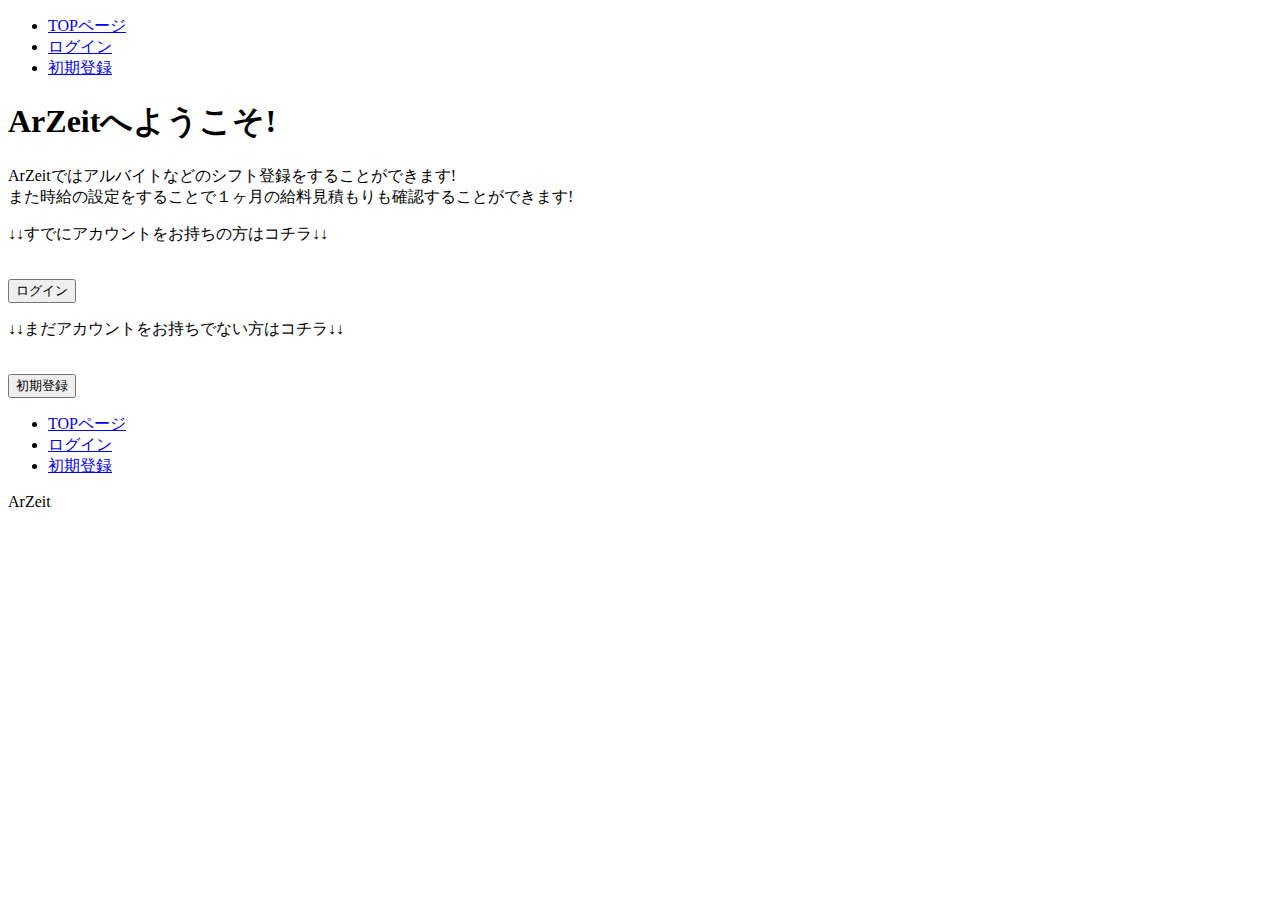
==== WebContent/project/arzeit/index.html @ b8ab77aa "Merge pull request #13 from mine1217/4.0/index.html/kakei" ====
<!DOCTYPE html>
<html>
<head>
	<meta http-equiv="Content-Type" content="text/html; charset=UTF-8">
	<title>シフト管理アプリケーション</title>
	<link rel="stylesheet" type="text/css" href="index.css"/>
	<!--<script type="text/javascript" src="index.js"></script>-->
</head>

<body>
  <!--ヘッダー部分-->
  <header>
    <nav>
    <ul>
      <li class="current"><!--今どこのページにいるか cssの方でどこのページにいるか下線を引いている-->
        <a href="index.html">TOPページ</a>
        </li>
      <li>
        <a href="login.html">ログイン</a>
        </li>
      <li>
        <a href="register.html">初期登録</a>
      </li>
    </ul>
  </nav>
  <section>
  <H1>ArZeitへようこそ!</H1>
  <section>
</header>
<!--ヘッダー部分-->

  <p>ArZeitではアルバイトなどのシフト登録をすることができます!<br>また時給の設定をすることで１ヶ月の給料見積もりも確認することができます!<p>

	<div class="login_or_register">
    <p>↓↓すでにアカウントをお持ちの方はコチラ↓↓</p><br>
    <a href = "login.html">
		<button id="login_button">ログイン</button><br>
  </a>
    <p>↓↓まだアカウントをお持ちでない方はコチラ↓↓</p><br>
    <a href = "register.html">
    <button id="register_button">初期登録</button><br>
  </a>
	</div>
	<footer>
		<nav>
			<ul>
	      <li class="current"><!--今どこのページにいるか cssの方でどこのページにいるか下線を引いている-->
	        <a href="index.html">TOPページ</a>
	        </li>
	      <li>
	        <a href="login.html">ログイン</a>
	        </li>
	      <li>
	        <a href="register.html">初期登録</a>
	      </li>
	    </ul>
			</nav>
		<p>ArZeit</p>
	</footer>

</body>
</html>
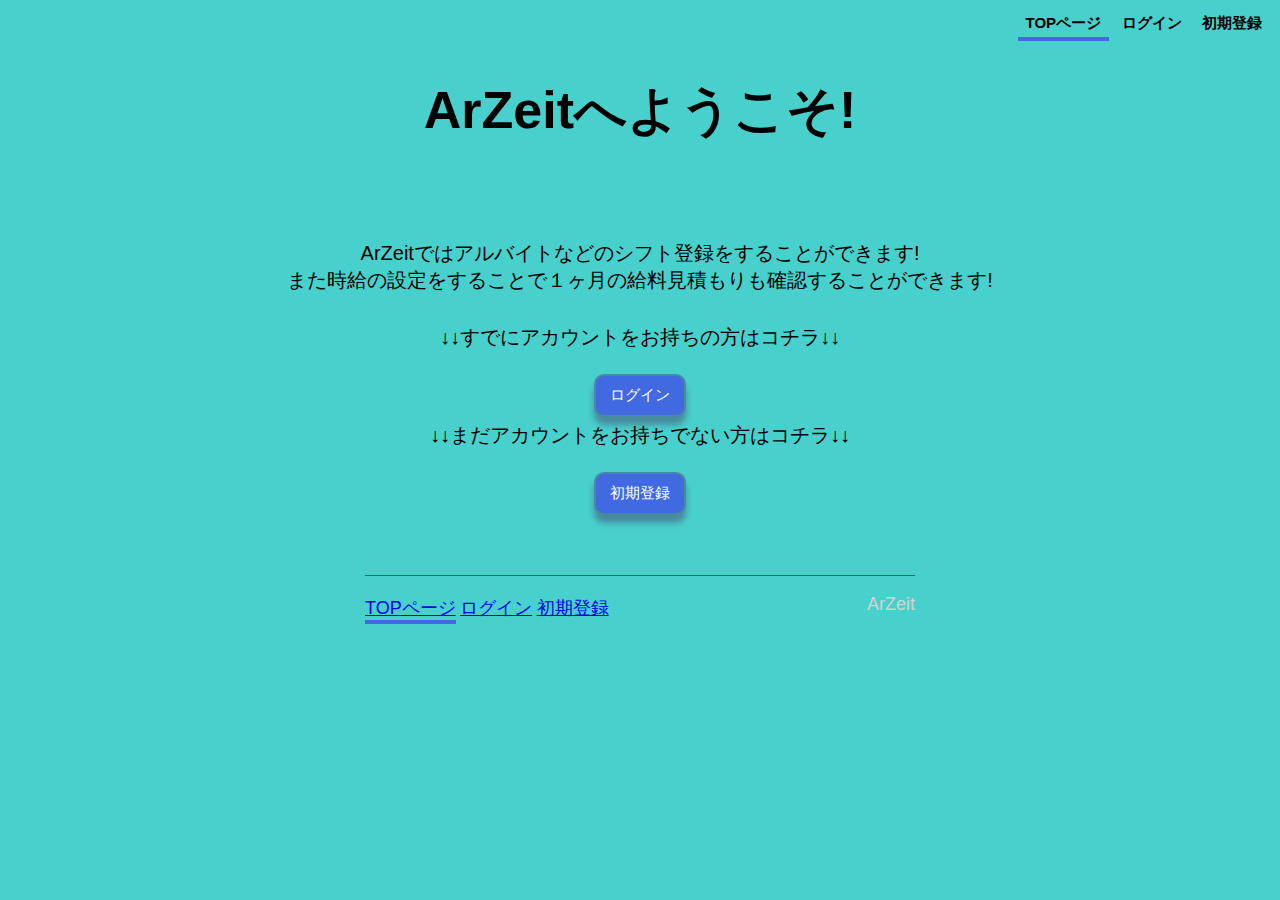
==== commit 3d46649e: "Merge pull request #61 from mine1217/54.0/remakebutton/kakei" ====
--- a/WebContent/project/arzeit/index.html
+++ b/WebContent/project/arzeit/index.html
@@ -4,7 +4,6 @@
 	<meta http-equiv="Content-Type" content="text/html; charset=UTF-8">
 	<title>シフト管理アプリケーション</title>
 	<link rel="stylesheet" type="text/css" href="index.css"/>
-	<!--<script type="text/javascript" src="index.js"></script>-->
 </head>
 
 <body>
@@ -34,12 +33,14 @@
 	<div class="login_or_register">
     <p>↓↓すでにアカウントをお持ちの方はコチラ↓↓</p><br>
     <a href = "login.html">
-		<button id="login_button">ログイン</button><br>
-  </a>
+		<!--<button class = "login_button"id="login_button">ログイン</button><br>-->
+		<input type="button" class = "login_button" id = "login_button"value="ログイン"/>
+  	</a>
     <p>↓↓まだアカウントをお持ちでない方はコチラ↓↓</p><br>
     <a href = "register.html">
-    <button id="register_button">初期登録</button><br>
-  </a>
+    <!--<button class = "register_button" id="register_button">初期登録</button><br>-->
+		<input type="button" class = "register_button" id = "register_button"value="初期登録"/>
+  	</a>
 	</div>
 	<footer>
 		<nav>
--- a/WebContent/project/arzeit/index.css
+++ b/WebContent/project/arzeit/index.css
@@ -0,0 +1,162 @@
+/*index.html,mypage.html,main.html共通部分*/
+body{
+    background-color: #48d1cc;
+    text-align: center;
+    font-family: Verdana, sans-serif;
+    margin: 0;
+    width: auto;
+    height: auto;
+}
+
+header{
+  color:block;
+  text-align: right;
+  padding: 10px;
+  padding-bottom: 60px;
+  /*background-image: url(./photo2.png);*/
+  height: 150px;
+  background-size: cover;
+  background-position: 50% 50%;
+  margin-bottom: 15px;
+}
+
+header ul{
+  margin: 0;
+  list-style-type: none;
+  padding-left: 0;
+  padding-top: 0;
+}
+
+header li{
+  display: inline-block;
+  padding: 4px 8px;
+  font-size: 15px;
+}
+
+header li > a{
+  text-decoration: none;
+  color: inherit;
+  font-weight: bold;
+}
+
+header li > a:hover{
+  color: royalblue;
+}
+.current{
+  border-bottom: 4px solid royalblue;
+}
+
+section{
+  text-align: center;
+  font-size: 26px;
+}
+
+p{
+  font-size: 20px;
+}
+
+footer{
+  height: 100px;
+  width: 550px;
+  margin: 55px auto 60px;
+  border-top: 1px solid #555;
+}
+
+footer ul{
+  margin: 0;
+  margin-bottom: 20px;
+  list-style-type: none;
+  padding-left: 0;
+  float: left;
+  color: #000;
+}
+
+footer li{
+  padding-top: 20px;
+  font-size: 18px;
+  display: inline-block;
+}
+
+
+footer li>a:hover{
+  opacity: 0.6;
+}
+
+footer p{
+  color: lightgray;
+  font-size: 18px;
+  text-align: right;
+}
+
+/*index.html部分*/
+.login_or_register{
+  padding-top: 5px;
+  padding-bottom: 5px;
+}
+.login_or_register p{
+  margin-top: 5px;
+  margin-bottom: 5px;
+}
+
+input[type = "button"]{
+  font-family: Arial;
+  color: #ffffff;
+  /*ボタンの大きさ*/
+  font-size: 15px;
+  padding-top: 10px;
+  padding-right: 14px;
+  padding-bottom: 10px;
+  padding-left: 14px;
+  /*影とか*/
+  -webkit-border-radius: 10px;
+  -moz-border-radius: 10px;
+  border-radius: 10px;
+  -webkit-box-shadow: 0px 8px 6px #488a9e;
+  -moz-box-shadow: 0px 8px 6px #488a9e;
+  box-shadow: 0px 8px 6px #488a9e;
+  border: solid #488a9e 2px;
+  background: royalblue
+}
+input[type = "button"]:hover{
+  background: #37a4bf;
+}
+
+/*mypage.html部分*/
+
+.mypage{
+  width: 700px;
+  height:auto;
+  margin: auto;
+  border: 2px solid #555;
+}
+
+.mypage li{
+  clear: both;
+  font-size: 24px;
+  margin-bottom: 10px;
+  margin-left: 10px;
+  list-style: none;
+  text-align: left;
+}
+img.profile{
+  float: left;
+  width: 150px;
+  height: 150px;
+  border: 1px solid #555;
+  margin-right: 10px;
+}
+.submit{
+  margin-right: 20px;
+  text-align: right;
+}
+
+#username_profile{
+   font-size: 30px;
+   font-weight: bold;
+   border-bottom:1px solid #555;
+ }
+
+input[type="username_profile_data"],[type= "userid_profile_data"]{
+   background-color: #48d1cc;
+   border: #48d1cc;
+}
